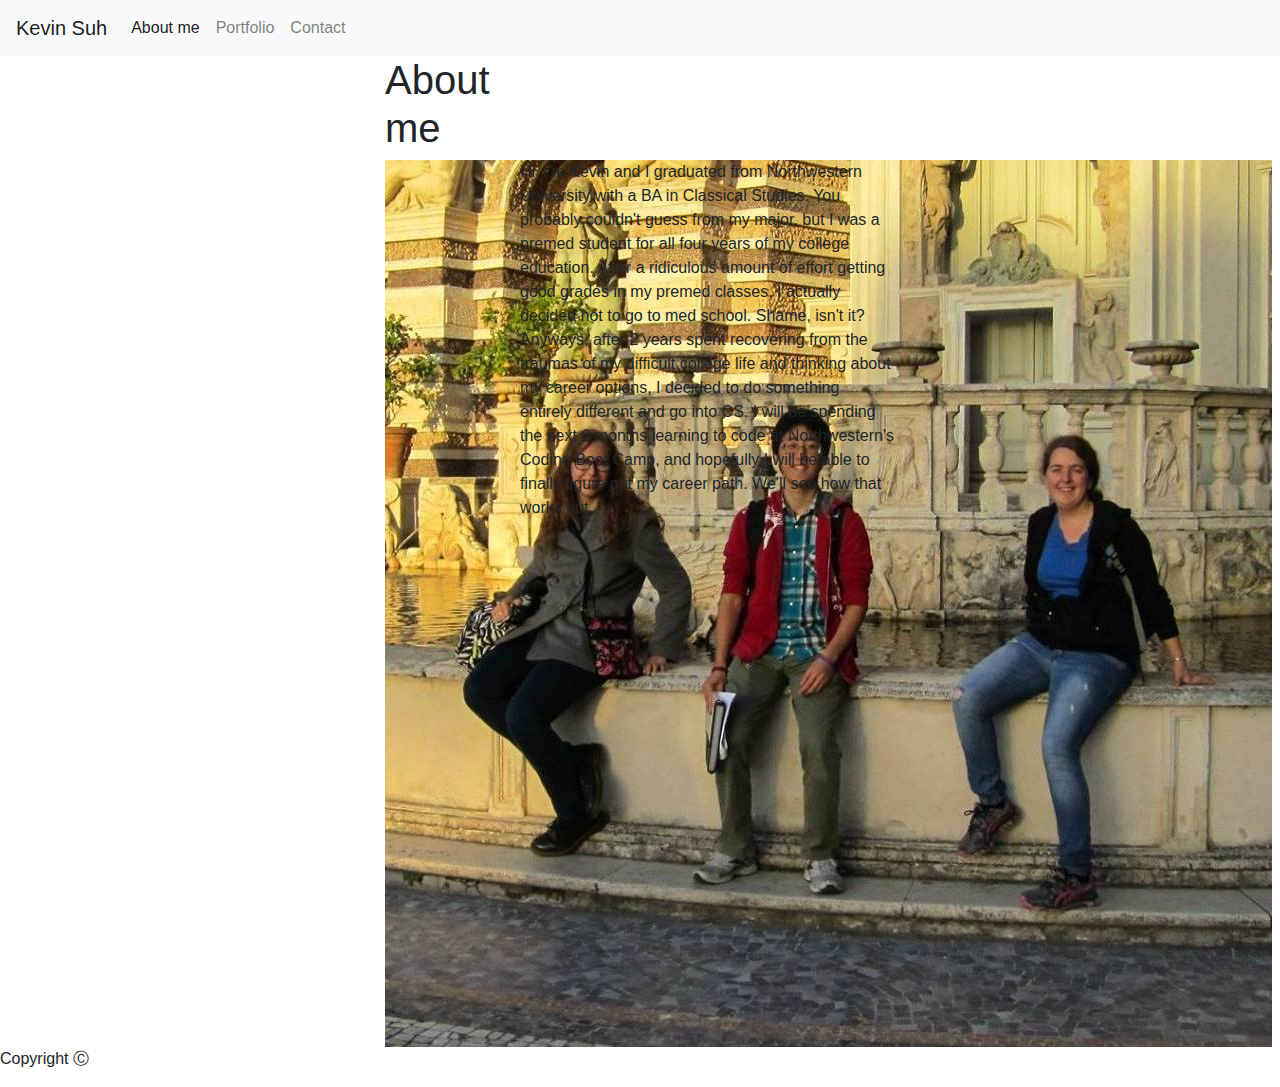
==== index.html @ 7f70957c "Moving to laptop, rows not full width" ====
<!DOCTYPE html>
<html lang="en-us">

<head>
    <meta charset="UTF-8">
    <title>About Me</title>
    <link rel="stylesheet" type="text/css" href="assets/css/style.css">
    <link rel="stylesheet" href="https://stackpath.bootstrapcdn.com/bootstrap/4.3.1/css/bootstrap.min.css" integrity="sha384-ggOyR0iXCbMQv3Xipma34MD+dH/1fQ784/j6cY/iJTQUOhcWr7x9JvoRxT2MZw1T" crossorigin="anonymous">
</head>

<body>
    <header>
            <nav class="navbar navbar-expand-lg navbar-light bg-light">
                    <a class="navbar-brand" href="#">Kevin Suh</a>
                    <button class="navbar-toggler" type="button" data-toggle="collapse" data-target="#navbarNav" aria-controls="navbarNav" aria-expanded="false" aria-label="Toggle navigation">
                      <span class="navbar-toggler-icon"></span>
                    </button>
                    <div class="collapse navbar-collapse" id="navbarNav">
                      <ul class="navbar-nav">
                        <li class="nav-item active">
                          <a class="nav-link" href="index.html">About me <span class="sr-only">(current)</span></a>
                        </li>
                        <li class="nav-item">
                          <a class="nav-link" href="portfolio.html">Portfolio</a>
                        </li>
                        <li class="nav-item">
                          <a class="nav-link" href="contact.html">Contact</a>
                        </li>
                      </ul>
                    </div>
                  </nav>
    </header>

    <div class="container">
      <div class="row">

        <div class="col-md-3">
        </div>

        <div class="col-md-6">
          <div class="container">
            <div class="row">
              <div class="col-md-3">
                <h1 class="articletitle">About me</h1>
              </div>

              <div class="col-md-9">
              </div>
            </div>

            <div class="row">
              <div class="col-md-3">
                <img id="kevinpic" src="assets/images/me.jpg" alt="Kevin">
              </div>

              <div class="col-md-9">
                <p class="articletext">Hi, I'm Kevin and I graduated from Northwestern University with a BA in Classical Studies. You probably couldn't guess from my major, but I was a premed student for all four years of my college education. After a ridiculous amount of effort getting good grades in my premed classes, I actually decided not to go to med school. Shame, isn't it? Anyways, after 2 years spent recovering from the traumas of my difficult college life and thinking about my career options, I decided to do something entirely different and go into CS. I will be spending the next 6 months learning to code at Northwestern's Coding Boot Camp, and hopefully I will be able to finally figure out my career path. We'll see how that works out.</p>
              </div>
            </div>
          </div>
        </div>

        <div class="col-md-3">
        </div>
      

      </div>
    </div>

    <footer>
    <p class="footertext">Copyright Ⓒ</p>
    </footer>

</body>

</html>
---- assets/css/style.css ----
.container: {
    width: 100%;
}
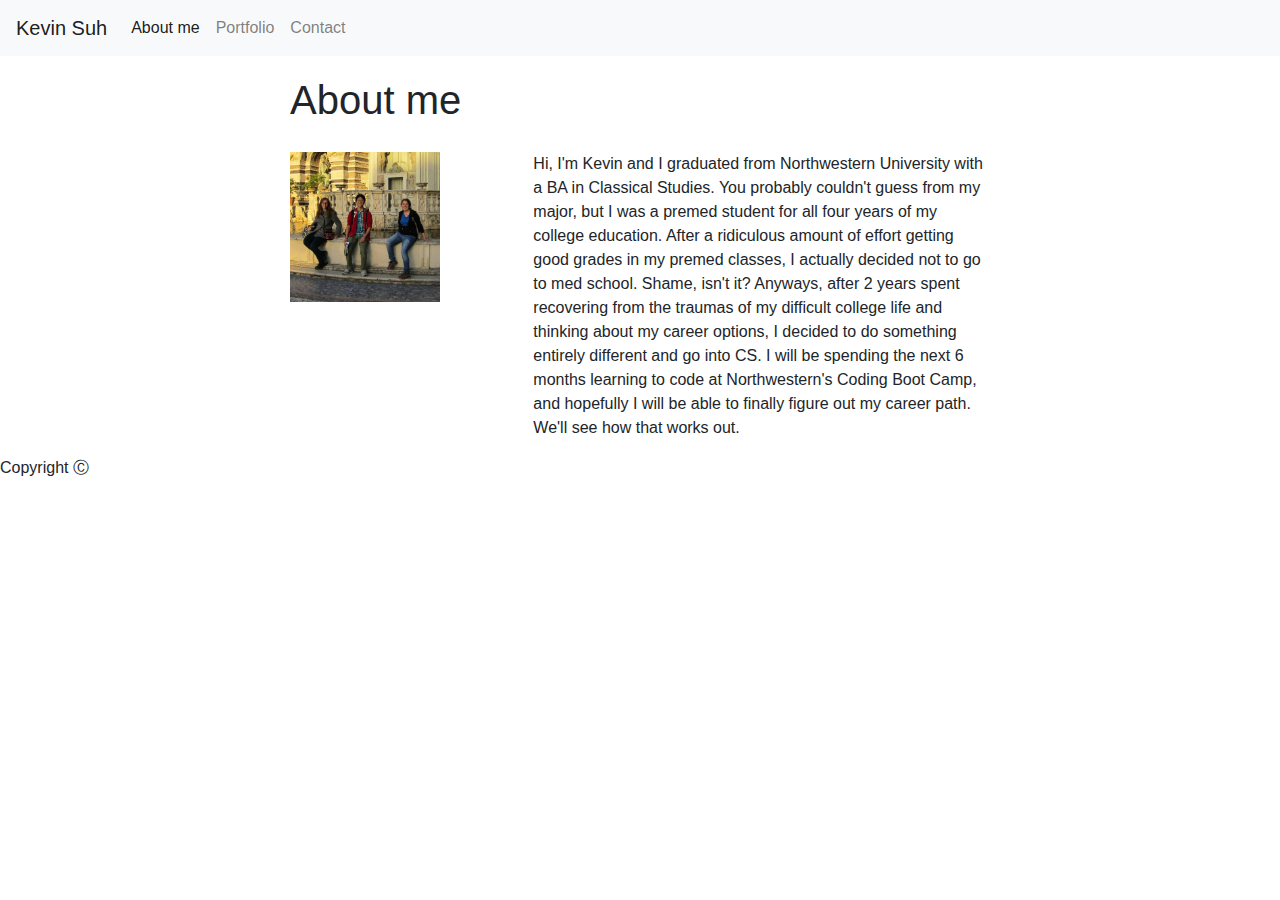
==== commit 6e1a58f4: "2nd try on the laptop" ====
--- a/index.html
+++ b/index.html
@@ -34,33 +34,31 @@
     <div class="container">
       <div class="row">
 
-        <div class="col-md-3">
+        <div class="col-md-2">
         </div>
 
-        <div class="col-md-6">
+        <div class="col-md-8">
           <div class="container">
             <div class="row">
-              <div class="col-md-3">
+              <div class="col">
                 <h1 class="articletitle">About me</h1>
               </div>
 
-              <div class="col-md-9">
-              </div>
             </div>
 
             <div class="row">
-              <div class="col-md-3">
+              <div class="col-md-4">
                 <img id="kevinpic" src="assets/images/me.jpg" alt="Kevin">
               </div>
 
-              <div class="col-md-9">
+              <div class="col-md-8">
                 <p class="articletext">Hi, I'm Kevin and I graduated from Northwestern University with a BA in Classical Studies. You probably couldn't guess from my major, but I was a premed student for all four years of my college education. After a ridiculous amount of effort getting good grades in my premed classes, I actually decided not to go to med school. Shame, isn't it? Anyways, after 2 years spent recovering from the traumas of my difficult college life and thinking about my career options, I decided to do something entirely different and go into CS. I will be spending the next 6 months learning to code at Northwestern's Coding Boot Camp, and hopefully I will be able to finally figure out my career path. We'll see how that works out.</p>
               </div>
             </div>
           </div>
         </div>
 
-        <div class="col-md-3">
+        <div class="col-md-2">
         </div>
       
 
--- a/assets/css/style.css
+++ b/assets/css/style.css
@@ -1,4 +1,8 @@
+.articletitle {
+    padding: 20px 0px;
+}
 
-.container: {
-    width: 100%;
-}
+#kevinpic {
+    height: 150px;
+    width: 150px;
+}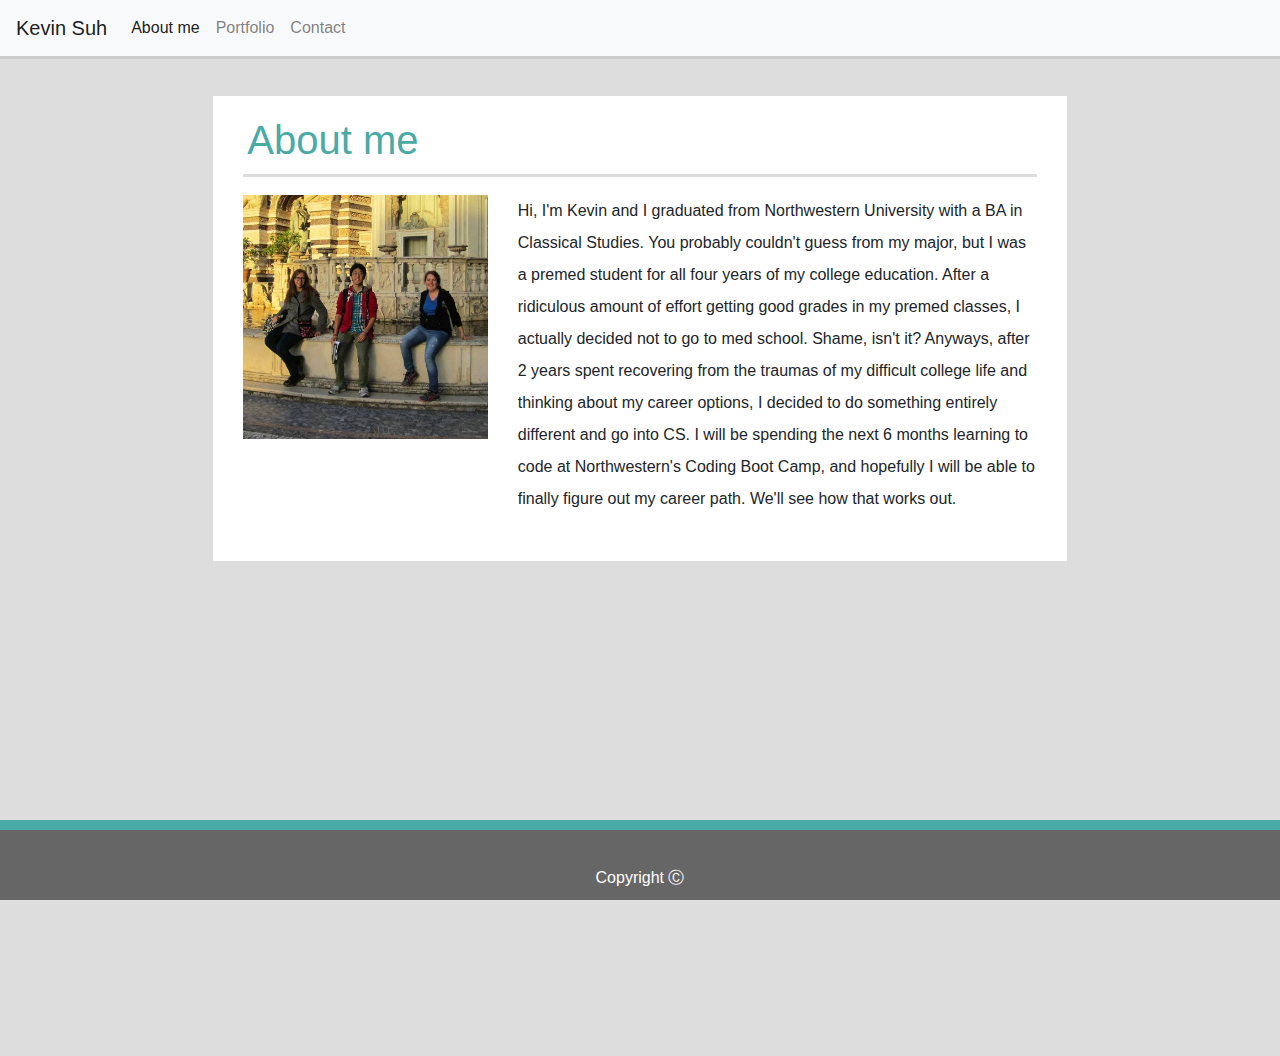
==== commit 3f46b4e3: "All done, just fix fonts tomorrow" ====
--- a/index.html
+++ b/index.html
@@ -31,13 +31,16 @@
                   </nav>
     </header>
 
-    <div class="container">
+    <div class="container-fluid pagebackground">
+      <div class="row topborder">
+      </div>
+     
       <div class="row">
 
         <div class="col-md-2">
         </div>
 
-        <div class="col-md-8">
+        <div class="col-md-8 articlebox">
           <div class="container">
             <div class="row">
               <div class="col">
@@ -46,7 +49,7 @@
 
             </div>
 
-            <div class="row">
+            <div class="row articlecontent">
               <div class="col-md-4">
                 <img id="kevinpic" src="assets/images/me.jpg" alt="Kevin">
               </div>
--- a/assets/css/style.css
+++ b/assets/css/style.css
@@ -1,8 +1,90 @@
+.topborder {
+    border-top: #cccccc 3px solid;
+    height: 40px;
+    background-color: #dddddd;
+}
+
 .articletitle {
     padding: 20px 0px;
 }
 
 #kevinpic {
-    height: 150px;
-    width: 150px;
+    width: 100%;
+}
+
+.pagebackground {
+    background-color: #dddddd;
+    height: 1000px;
+}
+
+.articlebox {
+    background-color: #ffffff;
+    padding-bottom: 30px;
+}
+
+.articletitle {
+    color: #4aaaa5;
+    padding-bottom: 10px;
+    border-bottom: 3px solid #dddddd;
+    padding-left: 4px;    
+}
+
+.articlecontent {
+    padding-top: 10px;
+    line-height: 2;
+}
+
+.data {
+    font-family: 'Arial', 'Helvetica Neue', Helvetica, sans-serif;
+    padding-left: 6px;
+    line-height: 2;
+    width: 100%;
+}
+
+#messagebox {
+    height: 300px;
+}
+
+button {
+    background-color: #4aaaa5;
+    color: #ffffff;
+    border: none;
+    padding: 12px 32px;
+    font-size: 16px;
+}
+
+.portfolioimg {
+    height: 200px;
+}
+
+.portfoliobox {
+    position: relative;
+}
+
+.imgbox {
+    position: absolute;
+    left: 15px;
+    top: 150px;
+    width: 200px;
+    height: 40px;
+    text-align: center;
+    background-color: #4aaaa5;
+    color: #ffffff;
+}
+
+footer {
+    position: fixed;
+    bottom: 0;
+    right: 0;
+    height: 80px;
+    width: 100%;
+    background-color: #666666;
+    border-top: 10px solid #4aaaa5;
+    color: white;
+    text-align: center;
+}
+
+.footertext {
+    position: relative;
+    top: 36px;
 }